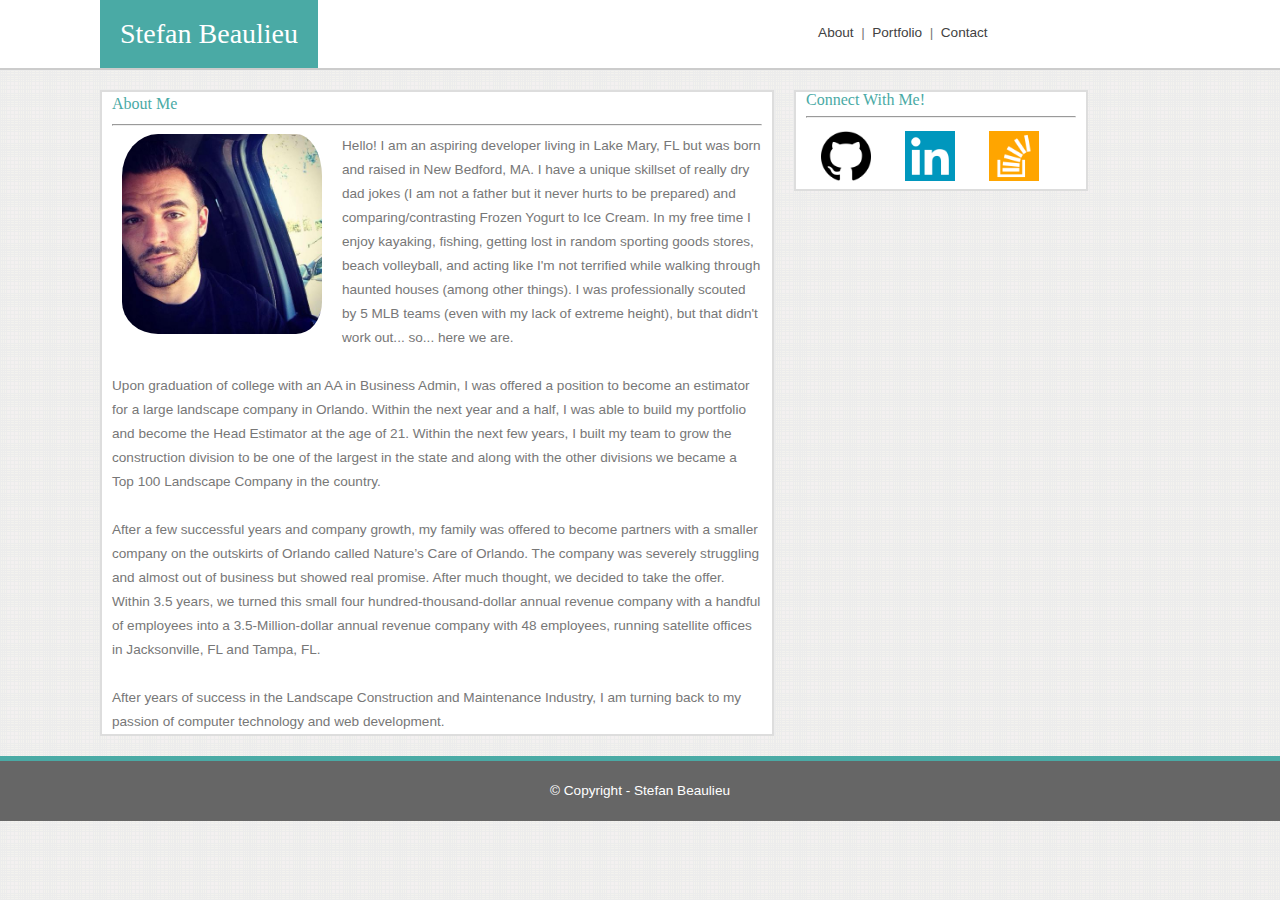
==== contact.html @ edb30d41 "Page Styling" ====
<!DOCTYPE html>
<html>
<head>
	<title>Portfolio Page</title>

<!-- External Sheets -->
	<link rel="stylesheet" type="text/css" href="assets/css/reset.css">
	<link rel="stylesheet" type="text/css" href="assets/css/style.css">

</head>

<body>

	<header>
		<section class="main_heading">
			<h1>Stefan Beaulieu</h1>
		</section>

	<!---   Header Links   -->
		<section class="main_menu">
			<a href="index.html">About</a>&nbsp; |&nbsp;
			<a href="portfolio.html">Portfolio</a>&nbsp; |&nbsp;
			<a href="contact.html">Contact</a>
		</section>
	</header>

<!-- Bio Section   -->
	<div class="container">
		<section class="main-bio">
			<div class="sub-heading">
				<h2>About Me</h2>
			</div>

			<hr>

			<p>
				<img src="assets/images/headshot.jpeg" alt="Headshot Photo" id="headshot" />

				Hello! I am an aspiring developer living in Lake Mary, FL but was born and raised in New Bedford, MA.  I have a unique skillset of really dry dad jokes (I am not a father but it never hurts to be prepared) and comparing/contrasting Frozen Yogurt to Ice Cream.  In my free time I enjoy kayaking, fishing, getting lost in random sporting goods stores, beach volleyball, and acting like I'm not terrified while walking through haunted houses (among other things).  I was professionally scouted by 5 MLB teams (even with my lack of extreme height), but that didn't work out... so... here we are.
			</p>
			<br>
			<p>
				Upon graduation of college with an AA in Business Admin, I was offered a position to become an estimator for a large landscape company in Orlando.  Within the next year and a half, I was able to build my portfolio and become the Head Estimator at the age of 21.  Within the next few years, I built my team to grow the construction division to be one of the largest in the state and along with the other divisions we became a Top 100 Landscape Company in the country.
			</p>
			<br>
			<p>
				After a few successful years and company growth, my family was offered to become partners with a smaller company on the outskirts of Orlando called Nature’s Care of Orlando.  The company was severely struggling and almost out of business but showed real promise.  After much thought, we decided to take the offer.  Within 3.5 years, we turned this small four hundred-thousand-dollar annual revenue company with a handful of employees into a 3.5-Million-dollar annual revenue company with 48 employees, running satellite offices in Jacksonville, FL and Tampa, FL.
			</p>
			<br>
			<p>
				After years of success in the Landscape Construction and Maintenance Industry, I am turning back to my passion of computer technology and web development.
			</p>
		</section>
	</div>
		
	<!-- RIGHT MENU SECTION -->

	<section class="right-menu">
		
		<h2>Connect With Me!</h2>

		<hr>

		<!-- Thumbnails for Images-->
		<img src="assets/images/github_thumb.png" alt="GitHub Thumb" class="thumb" />
		<img src="assets/images/linkedin_thumb.png" alt="LinkedIn Thumb" class="thumb" />
		<img src="assets/images/stackoverflow_thumb.png" alt="StackOverflow Thumb" class="thumb" />

	</section>
<!-- Footer Section -->
	<footer>
		<p id="footer">&copy; Copyright - Stefan Beaulieu</p> 
	</footer>

</body>
</html>
---- assets/css/style.css ----
/******************
BODY SECTION
******************/

body {
	margin: 0;
	padding: 0;
	background-image: url("../images/background_pattern.gif");
	font-family: 'Georgia', 'Times', 'Times New Roman', serif;
	color: #777;
}



/******************
HEADER AND FOOTER
******************/

header {
	background-color: #fff;
	border-bottom: 2px solid #ccc;
	padding-left: 100px;
	margin: 0;
	width: 100%;
}

footer {
	background-color: #666;
	height: 60px;
	margin-bottom: 20px;
	text-align: center;
	border-top: 5px solid #4aaaa5;	
	clear: both;
}

header, .main_heading, .main_menu {
	float: left;
}

#footer {
	color: #fff;
	padding-top: 23px;
}



/******************
HEADINGS
******************/


h1, h2 {
	font-family: 'Georgia', 'Times', 'Times New Roman', serif;
	color: #4aaaa5;
}

h1 {
	padding: 5px;
	display: inline-block;
	padding: 20px;
	margin-bottom: 0;
	background-color: #4aaaa5;
	color: #fff;
	font-size: 1.75em;
}


.sub_heading_1 {
	font-size: 1.5em;
	padding: 10px 0 5px 0;
	font-weight: bold;
}

.sub_heading_2 {
	font-size: 1.1em;
	padding: 10px 0 5px 0;
	font-weight: bold;
}




/******************
LINKS
******************/

.main_menu {
	padding: 26px 0 0 500px;
	height: 100%;
	font-size: .85em;
	font-family: 'Arial', 'Helvetica Neue', 'Helvetica', sans-serif;
}

a {
	text-decoration: none;
	color: #424242;
}

a:visited {
	text-decoration: none;
	color: #424242;
}

a:hover {
	text-decoration: underline;
}



/******************
BODY SECTION
******************/

p {
	font-family: 'Arial', 'Helvetica Neue', 'Helvetica', sans-serif;
	font-size: .85em;
}

.container {
	width: 960px;
	padding-left: 100px;
}

.main-bio, .right-menu {
	float: left;
	margin-top: 20px;
}

.main-bio {
	background-color: #fff;
	border: 2px solid #ddd;
	width: 650px;
	padding: 0 10px;
	margin: 20px 0 20px 0;
	line-height: 150%;
}

.right-menu {
	width: 270px;
	background-color: #fff;
	border: 2px solid #ddd;
	margin-left: 20px;
	padding: 0 10px 0 10px;
}



/******************
IMAGES
******************/

#headshot {
	widows: 200px;
	height: 200px;
	float: left;
	padding: 0 20px 10px 10px;
	border-radius: 20%;
}

.thumb {
	width: 50px;
	height: 50px;
	padding: 5px 15px;
}
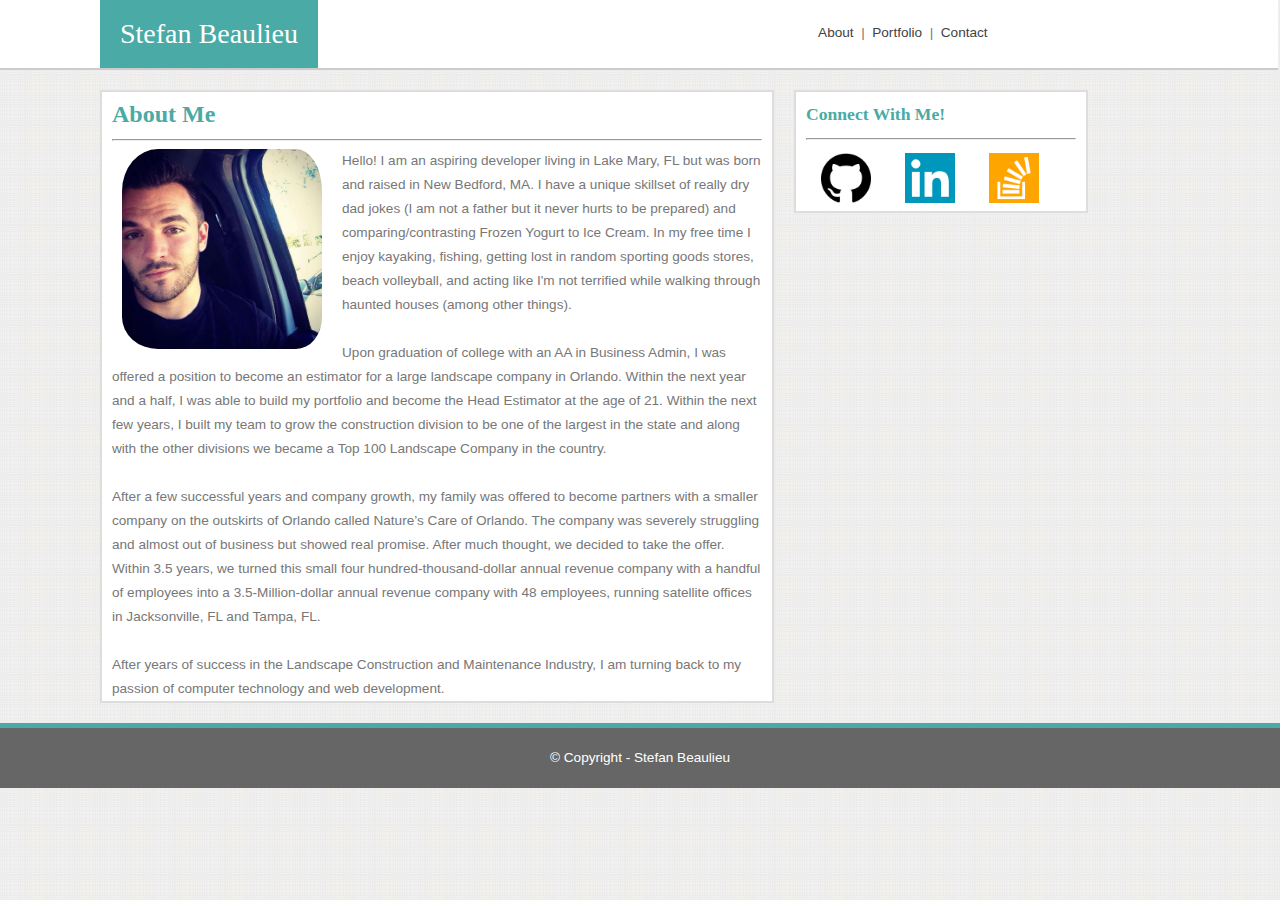
==== commit 4224c690: "Pages Before Float Footer" ====
--- a/contact.html
+++ b/contact.html
@@ -27,8 +27,8 @@
 <!-- Bio Section   -->
 	<div class="container">
 		<section class="main-bio">
-			<div class="sub-heading">
-				<h2>About Me</h2>
+			<div>
+				<h2 class="sub_heading_1">About Me</h2>
 			</div>
 
 			<hr>
@@ -36,7 +36,7 @@
 			<p>
 				<img src="assets/images/headshot.jpeg" alt="Headshot Photo" id="headshot" />
 
-				Hello! I am an aspiring developer living in Lake Mary, FL but was born and raised in New Bedford, MA.  I have a unique skillset of really dry dad jokes (I am not a father but it never hurts to be prepared) and comparing/contrasting Frozen Yogurt to Ice Cream.  In my free time I enjoy kayaking, fishing, getting lost in random sporting goods stores, beach volleyball, and acting like I'm not terrified while walking through haunted houses (among other things).  I was professionally scouted by 5 MLB teams (even with my lack of extreme height), but that didn't work out... so... here we are.
+				Hello! I am an aspiring developer living in Lake Mary, FL but was born and raised in New Bedford, MA.  I have a unique skillset of really dry dad jokes (I am not a father but it never hurts to be prepared) and comparing/contrasting Frozen Yogurt to Ice Cream.  In my free time I enjoy kayaking, fishing, getting lost in random sporting goods stores, beach volleyball, and acting like I'm not terrified while walking through haunted houses (among other things).  
 			</p>
 			<br>
 			<p>
@@ -53,20 +53,22 @@
 		</section>
 	</div>
 		
-	<!-- RIGHT MENU SECTION -->
+<!-- RIGHT MENU SECTION -->
 
 	<section class="right-menu">
 		
-		<h2>Connect With Me!</h2>
+		<h2 class="sub_heading_2">Connect With Me!</h2>
 
 		<hr>
 
-		<!-- Thumbnails for Images-->
-		<img src="assets/images/github_thumb.png" alt="GitHub Thumb" class="thumb" />
-		<img src="assets/images/linkedin_thumb.png" alt="LinkedIn Thumb" class="thumb" />
-		<img src="assets/images/stackoverflow_thumb.png" alt="StackOverflow Thumb" class="thumb" />
+	<!-- Thumbnails for Images-->
+		
+		<a href="https://github.com/stefanbeaulieu" target="_blank"><img src="assets/images/github_thumb.png" alt="GitHub Thumb" class="thumb" /></a>
+		<a href="https://www.linkedin.com/in/stefan-beaulieu-185b0b2a" target="_blank"><img src="assets/images/linkedin_thumb.png" alt="LinkedIn Thumb" class="thumb" /></a>
+		<a href="http://stackoverflow.com/users/6781316/stefan-beaulieu?tab=profile" target="_blank"><img src="assets/images/stackoverflow_thumb.png" alt="StackOverflow Thumb" class="thumb" /></a>
+		
+	</section>
 
-	</section>
 <!-- Footer Section -->
 	<footer>
 		<p id="footer">&copy; Copyright - Stefan Beaulieu</p> 
--- a/assets/css/style.css
+++ b/assets/css/style.css
@@ -21,7 +21,7 @@
 	border-bottom: 2px solid #ccc;
 	padding-left: 100px;
 	margin: 0;
-	width: 100%;
+	width: 92%;
 }
 
 footer {
@@ -73,7 +73,7 @@
 
 .sub_heading_2 {
 	font-size: 1.1em;
-	padding: 10px 0 5px 0;
+	padding: 14px 0 6px 0;
 	font-weight: bold;
 }
 
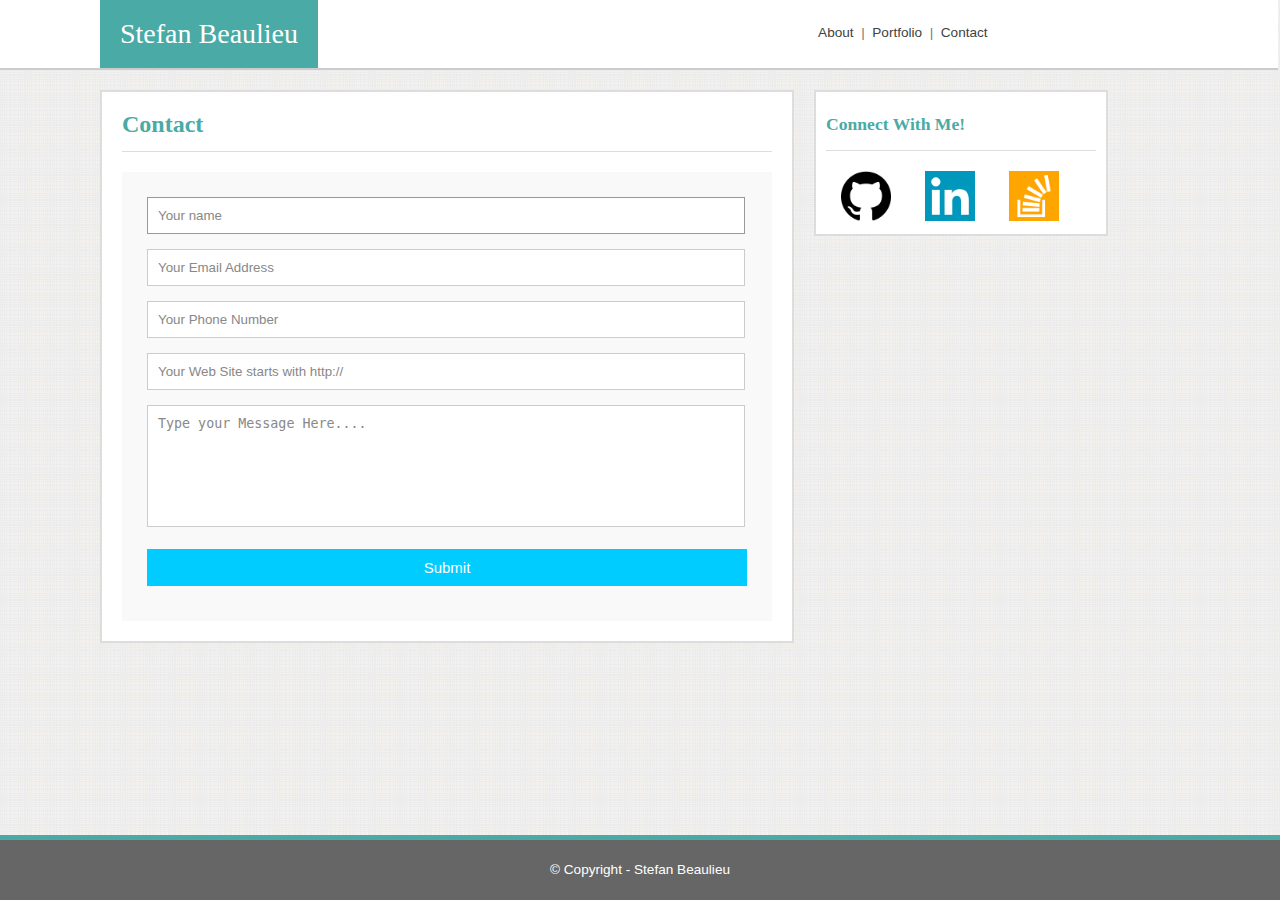
==== commit 750c6221: "Contact Complete, Now to Portfolio" ====
--- a/contact.html
+++ b/contact.html
@@ -18,38 +18,49 @@
 
 	<!---   Header Links   -->
 		<section class="main_menu">
-			<a href="index.html">About</a>&nbsp; |&nbsp;
-			<a href="portfolio.html">Portfolio</a>&nbsp; |&nbsp;
-			<a href="contact.html">Contact</a>
+			<ul>
+				<li><a href="index.html">About</a>&nbsp; |&nbsp;</li>
+				<li><a href="portfolio.html">Portfolio</a>&nbsp; |&nbsp;</li>
+				<li><a href="contact.html">Contact</a></li>
+			</ul>
 		</section>
 	</header>
 
 <!-- Bio Section   -->
 	<div class="container">
 		<section class="main-bio">
-			<div>
-				<h2 class="sub_heading_1">About Me</h2>
+
+			<div class="sub_heading_border">
+				<h2 class="sub_heading_1">Contact</h2>
 			</div>
 
-			<hr>
-
-			<p>
-				<img src="assets/images/headshot.jpeg" alt="Headshot Photo" id="headshot" />
-
-				Hello! I am an aspiring developer living in Lake Mary, FL but was born and raised in New Bedford, MA.  I have a unique skillset of really dry dad jokes (I am not a father but it never hurts to be prepared) and comparing/contrasting Frozen Yogurt to Ice Cream.  In my free time I enjoy kayaking, fishing, getting lost in random sporting goods stores, beach volleyball, and acting like I'm not terrified while walking through haunted houses (among other things).  
-			</p>
-			<br>
-			<p>
-				Upon graduation of college with an AA in Business Admin, I was offered a position to become an estimator for a large landscape company in Orlando.  Within the next year and a half, I was able to build my portfolio and become the Head Estimator at the age of 21.  Within the next few years, I built my team to grow the construction division to be one of the largest in the state and along with the other divisions we became a Top 100 Landscape Company in the country.
-			</p>
-			<br>
-			<p>
-				After a few successful years and company growth, my family was offered to become partners with a smaller company on the outskirts of Orlando called Nature’s Care of Orlando.  The company was severely struggling and almost out of business but showed real promise.  After much thought, we decided to take the offer.  Within 3.5 years, we turned this small four hundred-thousand-dollar annual revenue company with a handful of employees into a 3.5-Million-dollar annual revenue company with 48 employees, running satellite offices in Jacksonville, FL and Tampa, FL.
-			</p>
-			<br>
-			<p>
-				After years of success in the Landscape Construction and Maintenance Industry, I am turning back to my passion of computer technology and web development.
-			</p>
+			<form id="contact" action="" method="post">
+			    
+			    <fieldset>
+			      <input placeholder="Your name" type="text" tabindex="1" required autofocus>
+			    </fieldset>
+			    
+			    <fieldset>
+			      <input placeholder="Your Email Address" type="email" tabindex="2" required>
+			    </fieldset>
+			    
+			    <fieldset>
+			      <input placeholder="Your Phone Number" type="tel" tabindex="3" required>
+			    </fieldset>
+			    
+			    <fieldset>
+			      <input placeholder="Your Web Site starts with http://" type="url" tabindex="4">
+			    </fieldset>
+			    
+			    <fieldset>
+			      <textarea placeholder="Type your Message Here...." tabindex="5" required></textarea>
+			    </fieldset>
+			    
+			    <fieldset>
+			      <button name="submit" type="submit" id="contact-submit" data-submit="...Sending">Submit</button>
+			    </fieldset>
+			  
+			  </form>
 		</section>
 	</div>
 		
@@ -57,9 +68,9 @@
 
 	<section class="right-menu">
 		
-		<h2 class="sub_heading_2">Connect With Me!</h2>
-
-		<hr>
+		<div class="sub_heading_border">
+			<h2 class="sub_heading_2">Connect With Me!</h2>
+		</div>	
 
 	<!-- Thumbnails for Images-->
 		
--- a/assets/css/style.css
+++ b/assets/css/style.css
@@ -27,10 +27,13 @@
 footer {
 	background-color: #666;
 	height: 60px;
-	margin-bottom: 20px;
 	text-align: center;
 	border-top: 5px solid #4aaaa5;	
 	clear: both;
+	width: 100%;
+	position: fixed;
+	bottom: 0;
+	left: 0;
 }
 
 header, .main_heading, .main_menu {
@@ -64,6 +67,11 @@
 	font-size: 1.75em;
 }
 
+.sub_heading_border {
+	border-bottom: 1px solid #ddd;
+	margin-bottom: 20px;
+	padding: 10px 0;
+}
 
 .sub_heading_1 {
 	font-size: 1.5em;
@@ -91,6 +99,10 @@
 	font-family: 'Arial', 'Helvetica Neue', 'Helvetica', sans-serif;
 }
 
+li {
+	display: inline-block;
+}
+
 a {
 	text-decoration: none;
 	color: #424242;
@@ -104,6 +116,8 @@
 a:hover {
 	text-decoration: underline;
 }
+
+
 
 
 
@@ -130,9 +144,10 @@
 	background-color: #fff;
 	border: 2px solid #ddd;
 	width: 650px;
-	padding: 0 10px;
-	margin: 20px 0 20px 0;
+	padding: 0 20px 20px 20px;
+	margin: 20px 0 100px 0;
 	line-height: 150%;
+	text-align: justify;
 }
 
 .right-menu {
@@ -160,6 +175,91 @@
 .thumb {
 	width: 50px;
 	height: 50px;
-	padding: 5px 15px;
-}
-
+	padding: 0 15px 10px 15px;
+}
+
+
+
+
+/******************
+CONTACT FORM
+******************/
+
+#contact {
+	background:#F9F9F9;
+	padding:25px;
+	margin: 0;
+}
+
+fieldset {
+	border: medium none !important;
+	margin: 0 0 10px 0;
+	min-width: 100%;
+	padding: 0;
+	width: 100%;
+}
+
+#contact input[type="text"], #contact input[type="email"], #contact input[type="tel"], #contact input[type="url"], #contact textarea {
+	width:96%;
+	border:1px solid #CCC;
+	background:#FFF;
+	margin:0 0 5px;
+	padding:10px;
+}
+
+#contact input[type="text"]:hover, #contact input[type="email"]:hover, #contact input[type="tel"]:hover, #contact input[type="url"]:hover, #contact textarea:hover {
+	-webkit-transition:border-color 0.3s ease-in-out;
+	-moz-transition:border-color 0.3s ease-in-out;
+	transition:border-color 0.3s ease-in-out;
+	border:1px solid #AAA;
+}
+
+#contact textarea {
+	height:100px;
+	max-width:100%;
+  	resize:none;
+}
+
+#contact button[type="submit"] {
+	cursor:pointer;
+	width:100%;
+	border:none;
+	background:#0CF;
+	color:#FFF;
+	margin:0 0 5pxa;
+	padding:10px;
+	font-size:15px;
+}
+
+#contact button[type="submit"]:hover {
+	background:#09C;
+	-webkit-transition:background 0.3s ease-in-out;
+	-moz-transition:background 0.3s ease-in-out;
+	transition:background-color 0.3s ease-in-out;
+}
+
+#contact button[type="submit"]:active { 
+	box-shadow:inset 0 1px 3px rgba(0, 0, 0, 0.5); 
+}
+
+#contact input:focus, #contact textarea:focus {
+	outline:0;
+	border:1px solid #999;
+}
+
+::-webkit-input-placeholder {
+ color:#888;
+}
+
+:-moz-placeholder {
+ color:#888;
+}
+
+::-moz-placeholder {
+ color:#888;
+}
+
+:-ms-input-placeholder {
+ color:#888;
+}
+
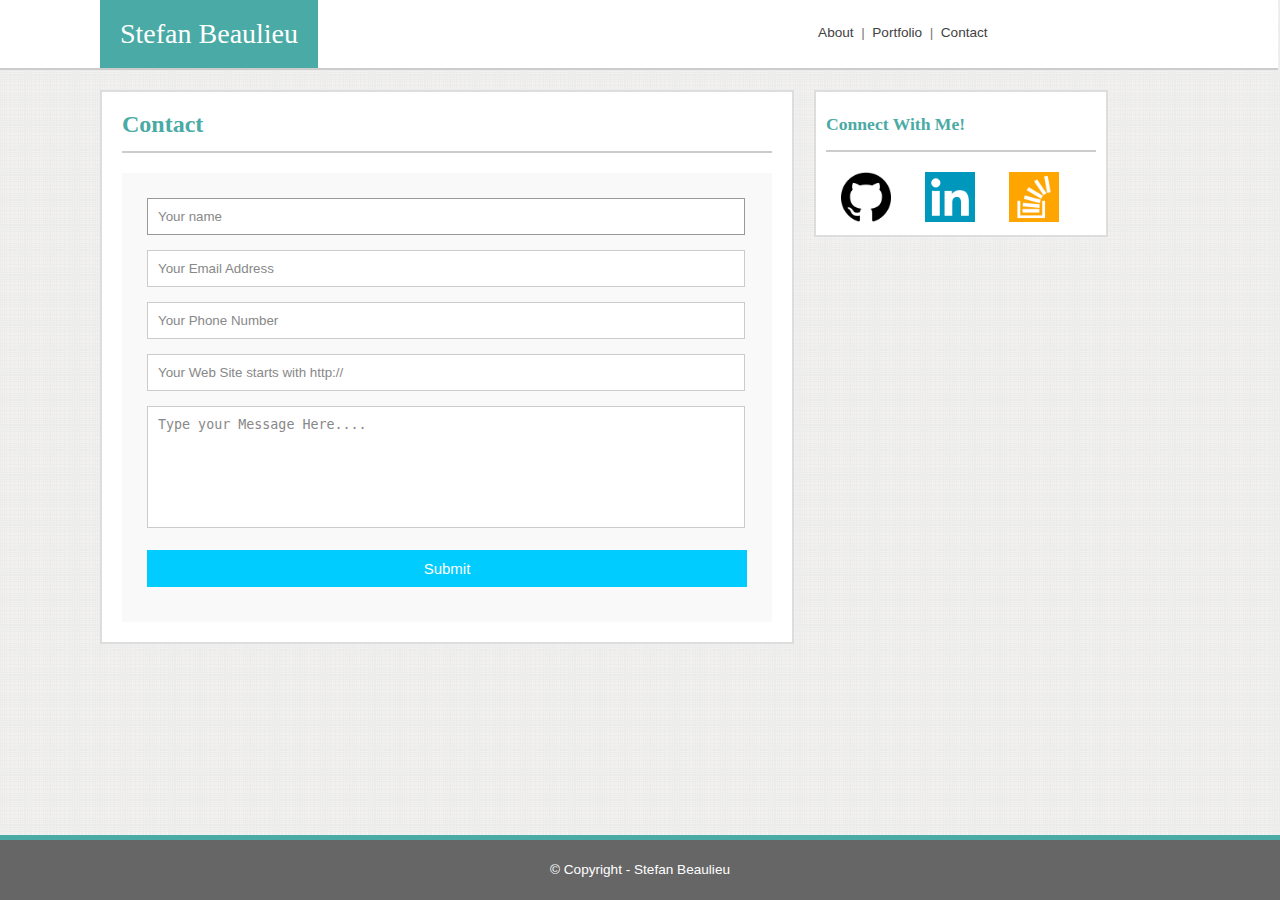
==== commit 08daa0df: "Site with Comments" ====
--- a/contact.html
+++ b/contact.html
@@ -29,11 +29,11 @@
 <!-- Bio Section   -->
 	<div class="container">
 		<section class="main-bio">
-
+	<!-- Sub Page Heading -->
 			<div class="sub_heading_border">
 				<h2 class="sub_heading_1">Contact</h2>
 			</div>
-
+		<!-- Contact Form -->
 			<form id="contact" action="" method="post">
 			    
 			    <fieldset>
--- a/assets/css/style.css
+++ b/assets/css/style.css
@@ -1,6 +1,6 @@
-/******************
+/*********************************
 BODY SECTION
-******************/
+*********************************/
 
 body {
 	margin: 0;
@@ -12,9 +12,9 @@
 
 
 
-/******************
+/*********************************
 HEADER AND FOOTER
-******************/
+*********************************/
 
 header {
 	background-color: #fff;
@@ -47,9 +47,9 @@
 
 
 
-/******************
+/*********************************
 HEADINGS
-******************/
+*********************************/
 
 
 h1, h2 {
@@ -68,7 +68,7 @@
 }
 
 .sub_heading_border {
-	border-bottom: 1px solid #ddd;
+	border-bottom: 2px solid #ccc;
 	margin-bottom: 20px;
 	padding: 10px 0;
 }
@@ -88,9 +88,9 @@
 
 
 
-/******************
+/*********************************
 LINKS
-******************/
+*********************************/
 
 .main_menu {
 	padding: 26px 0 0 500px;
@@ -121,9 +121,9 @@
 
 
 
-/******************
+/*********************************
 BODY SECTION
-******************/
+*********************************/
 
 p {
 	font-family: 'Arial', 'Helvetica Neue', 'Helvetica', sans-serif;
@@ -160,9 +160,25 @@
 
 
 
-/******************
+/*********************************
 IMAGES
-******************/
+*********************************/
+
+img {
+	max-width: 100%;
+}
+
+.thumb {
+	width: 50px;
+	height: 50px;
+	padding: 0 15px 10px 15px;
+}
+
+
+
+/*********************************
+PAGE: ABOUT ME
+*********************************/
 
 #headshot {
 	widows: 200px;
@@ -172,18 +188,101 @@
 	border-radius: 20%;
 }
 
-.thumb {
-	width: 50px;
-	height: 50px;
-	padding: 0 15px 10px 15px;
-}
-
-
-
-
-/******************
-CONTACT FORM
-******************/
+
+
+/*********************************
+PAGE: PORTFOLIO
+*********************************/
+
+#gallery {
+	margin: 0;
+	padding: 0;
+	list-style: none;
+}
+
+#gallery li {
+	float: left;
+	width: 45%;
+	margin: 2.5%;
+}
+
+.boston_tag {
+	position: absolute;
+	top: 310px;
+	background-color: #4aaaa5;
+	width: 293px;
+	height: 30px;
+	padding: 5px 0 0 0;
+	text-align: center;
+	color: #fff;
+	font-weight: bold;
+}
+
+.nyc_tag {
+	position: absolute;
+	top: 310px;
+	background-color: #4aaaa5;
+	width: 293px;
+	height: 30px;
+	padding: 5px 0 0 0;
+	text-align: center;
+	color: #fff;
+	font-weight: bold;
+}
+
+.autumn_tag {
+	position: absolute;
+	top: 610px;
+	background-color: #4aaaa5;
+	width: 293px;
+	height: 30px;
+	padding: 5px 0 0 0;
+	text-align: center;
+	color: #fff;
+	font-weight: bold;
+}
+
+.sunset_tag {
+	position: absolute;
+	top: 610px;
+	background-color: #4aaaa5;
+	width: 293px;
+	height: 30px;
+	padding: 5px 0 0 0;
+	text-align: center;
+	color: #fff;
+	font-weight: bold;
+}
+
+.monuments_tag {
+	position: absolute;
+	top: 890px;
+	background-color: #4aaaa5;
+	width: 293px;
+	height: 30px;
+	padding: 5px 0 0 0;
+	text-align: center;
+	color: #fff;
+	font-weight: bold;
+}
+
+.harambe_tag {
+	position: absolute;
+	top: 890px;
+	background-color: #4aaaa5;
+	width: 293px;
+	height: 30px;
+	padding: 5px 0 0 0;
+	text-align: center;
+	color: #fff;
+	font-weight: bold;
+}
+
+
+
+/*********************************
+PAGE: CONTACT FORM
+*********************************/
 
 #contact {
 	background:#F9F9F9;
